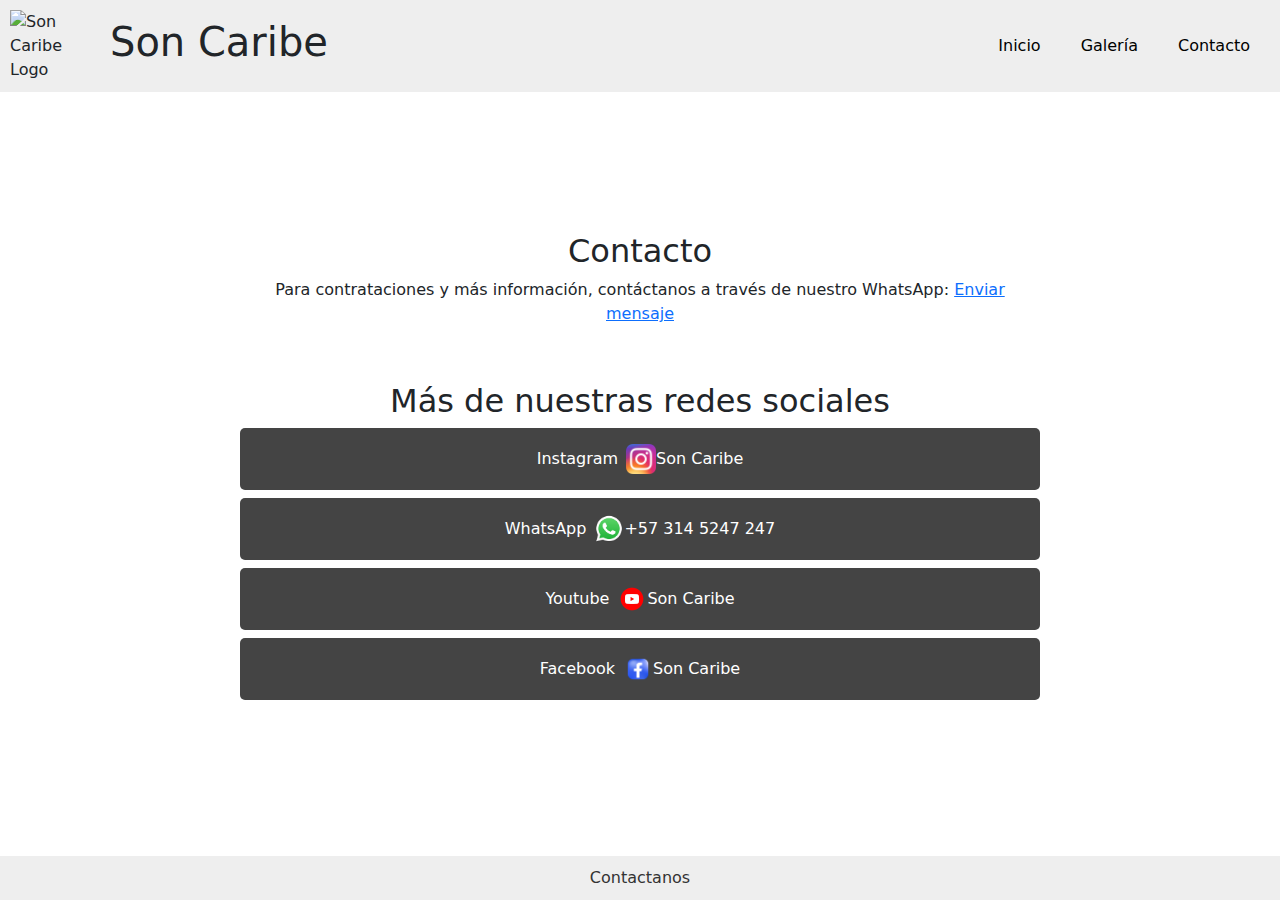
==== contact.html @ 6dcb1772 "Add files via upload" ====
<!DOCTYPE html>
<html lang="en">
<head>
    <meta charset="UTF-8">
    <meta name="viewport" content="width=device-width, initial-scale=1.0">
    <link rel="stylesheet" href="styles.css">
    <link rel="shortcut icon" href="img/favicon.png" type="image/x-icon">
    <link href="https://cdn.jsdelivr.net/npm/bootstrap@5.3.3/dist/css/bootstrap.min.css" rel="stylesheet" integrity="sha384-QWTKZyjpPEjISv5WaRU9OFeRpok6YctnYmDr5pNlyT2bRjXh0JMhjY6hW+ALEwIH" crossorigin="anonymous">
    <title>Son Caribe - Contacto</title>
</head>
<body>
    <div class="grid_container">
        <header class="header">
            <div class="logo">
                <img src="img/logo.png" alt="Son Caribe Logo">
            </div>
            <h1>Son Caribe</h1>
            <nav class="nav">
                <a href="index.html">Inicio</a>
                <a href="gallery.html">Galería</a>
                <a href="contact.html">Contacto</a>
            </nav>
        </header>
        <main class="main">
            <section id="contacto" class="sends">
                <h2>Contacto</h2>
                <p>Para contrataciones y más información, contáctanos a través de nuestro WhatsApp: 
                    <a href="https://wa.me/+573145247247" target="_blank">Enviar mensaje</a>
                </p>
            </section>
            <section id="redes-sociales" class="contact">
                <h2>Más de nuestras redes sociales</h2>
                <ul class="contact-list">
                    <li><a href="https://instagram.com/soncaribesincelejo?utm_source=qr&igshid=MzNlNGNkZWQ4Mg==">Instagram <img src="img/IG.png" alt=""> Son Caribe</a></li>
                    <li><a href="https://wa.me/+573145247247">WhatsApp <img src="img/WSP.png" alt=""> +57 314 5247 247</a></li>
                    <li><a href="https://www.youtube.com/@soncaribesincelejo">Youtube <img src="img/YOUTUBE.png" alt=""> Son Caribe</a></li>
                    <li><a href="https://www.facebook.com/son.caribe.777">Facebook <img src="img/FACEBOOK.png" alt=""> Son Caribe</a></li>
                </ul>
            </section>
        </main>
        <footer class="footer">
            <a href="contact.html">Contactanos</a>
        </footer>
    </div>
    <script src="https://cdn.jsdelivr.net/npm/bootstrap@5.3.3/dist/js/bootstrap.bundle.min.js" integrity="sha384-YvpcrYf0tY3lHB60NNkmXc5s9fDVZLESaAA55NDzOxhy9GkcIdslK1eN7N6jIeHz" crossorigin="anonymous"></script>
</body>
</html>
---- styles.css ----
/* Reset de estilos */
* {
    margin: 0;
    padding: 0;
    box-sizing: border-box;
}

/* Estilos generales de la página */
body {
    font-family: sans-serif;
    background-color: #f0f0f0;
    color: #333;
    margin: 0;
    padding: 0;
    width: 100vw;
    height: 100vh;
    overflow-x: hidden;
}

.grid_container {
    background: #fff;
    margin: 0 auto;
    width: 100%;
    height: 100vh;
    display: grid;
    grid-template-rows: auto 1fr auto;
    grid-template-areas:
        "header"
        "main"
        "footer";
}

.header {
    grid-area: header;
    width: 100%;
    background-color: #eee;
    display: flex;
    align-items: center;
    justify-content: space-between;
    padding: 10px;
}

.header .logo {
    display: flex;
    align-items: center;
}

.header .logo img {
    width: 80px;
    height: auto;
    margin-right: 20px;
}

.header h1 {
    flex-grow: 1;
    text-align: start;
}

.header nav {
    display: flex;
    justify-content: flex-end;
}

.header nav a {
    padding: 10px;
    margin: 0 10px;
    color: #000;
    text-decoration: none;
    transition: background-color 0.3s, color 0.3s;
}

.header nav a:hover {
    background-color: #222;
    border-radius: 5px;
    color: #eee;
}

.main {
    grid-area: main;
    padding: 30px;
    display: flex;
    flex-direction: column;
    align-items: center;
    justify-content: center;
}

.main section {
    width: 100%;
    max-width: 800px;
    margin: 20px 0;
    text-align: center;
}

.main-image {
    width: 100%;
    max-width: 600px;
    height: auto;
    margin-top: 20px;
    box-shadow: 0 4px 8px rgba(0, 0, 0, 0.2);
}

.footer {
    grid-area: footer;
    width: 100%;
    background-color: #eee;
    display: flex;
    justify-content: center;
    align-items: center;
    padding: 10px;
}

.footer a {
    text-decoration: none;
    color: #333;
    transition: color 0.3s;
}

.footer a:hover {
    color: tomato;
}

.contact-list {
    list-style: none;
    padding: 0;
    text-align: center;
}

.contact-list li {
    background: #444;
    color: #fff;
    padding: 0.5rem;
    margin: 0.5rem 0;
    border-radius: 5px;
    display: flex;
    align-items: center;
    justify-content: center;
}

.contact-list a {
    text-decoration: none;
    color: #fff;
    display: flex;
    align-items: center;
    justify-content: center;
    width: 100%;
    height: 100%;
    padding: 0.5rem;
    border-radius: 5px;
}

.contact-list a:hover {
    background: #c0bebed0;
}

.contact-list img {
    width: 30px;
    height: 30px;
    margin-left: 0.5rem;
}
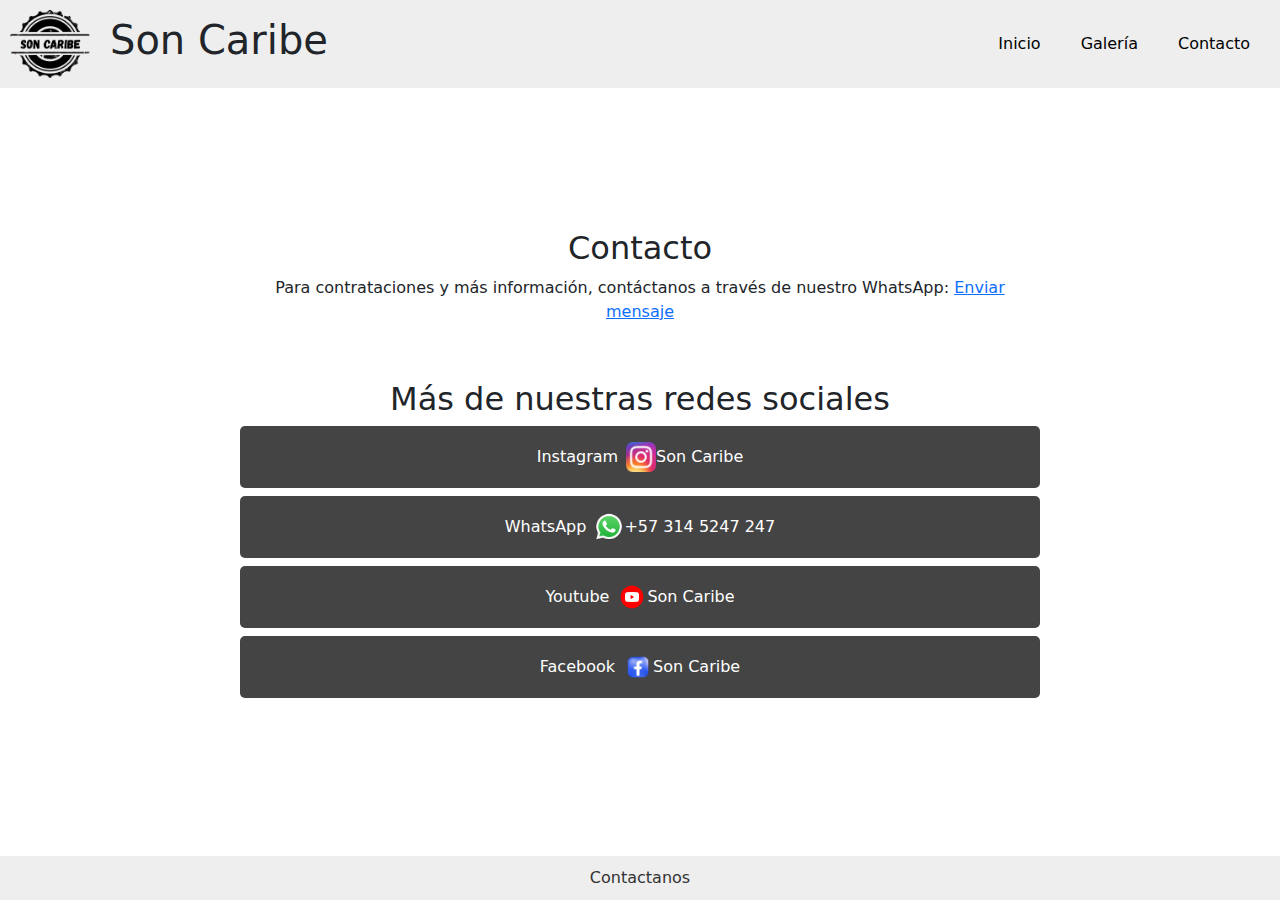
==== commit b49b045d: "Update contact.html" ====
--- a/contact.html
+++ b/contact.html
@@ -12,7 +12,7 @@
     <div class="grid_container">
         <header class="header">
             <div class="logo">
-                <img src="img/logo.png" alt="Son Caribe Logo">
+                <img src="img/LOGO.png" alt="Son Caribe Logo">
             </div>
             <h1>Son Caribe</h1>
             <nav class="nav">
